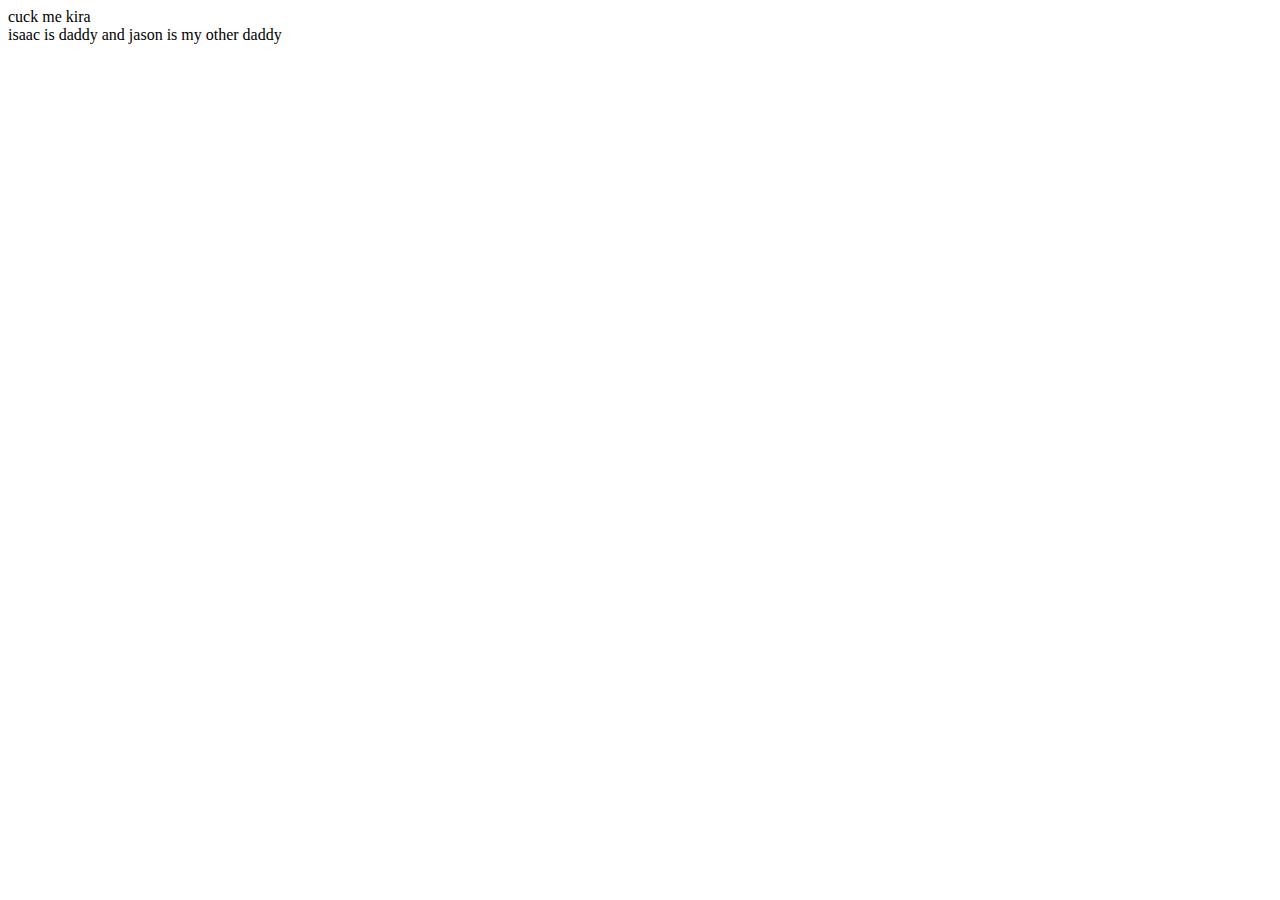
==== index.html @ e70a6afd "fcgjgc" ====
<!DOCTYPE html>
<html lang="en">
<head>
    <meta charset="UTF-8">
    <meta http-equiv="X-UA-Compatible" content="IE=edge">
    <meta name="viewport" content="width=device-width, initial-scale=1.0">
    <title>Jordan's first time</title>
</head>
<body>
    cuck me kira<br>
    isaac is daddy and jason is my other daddy
</body>
</html>
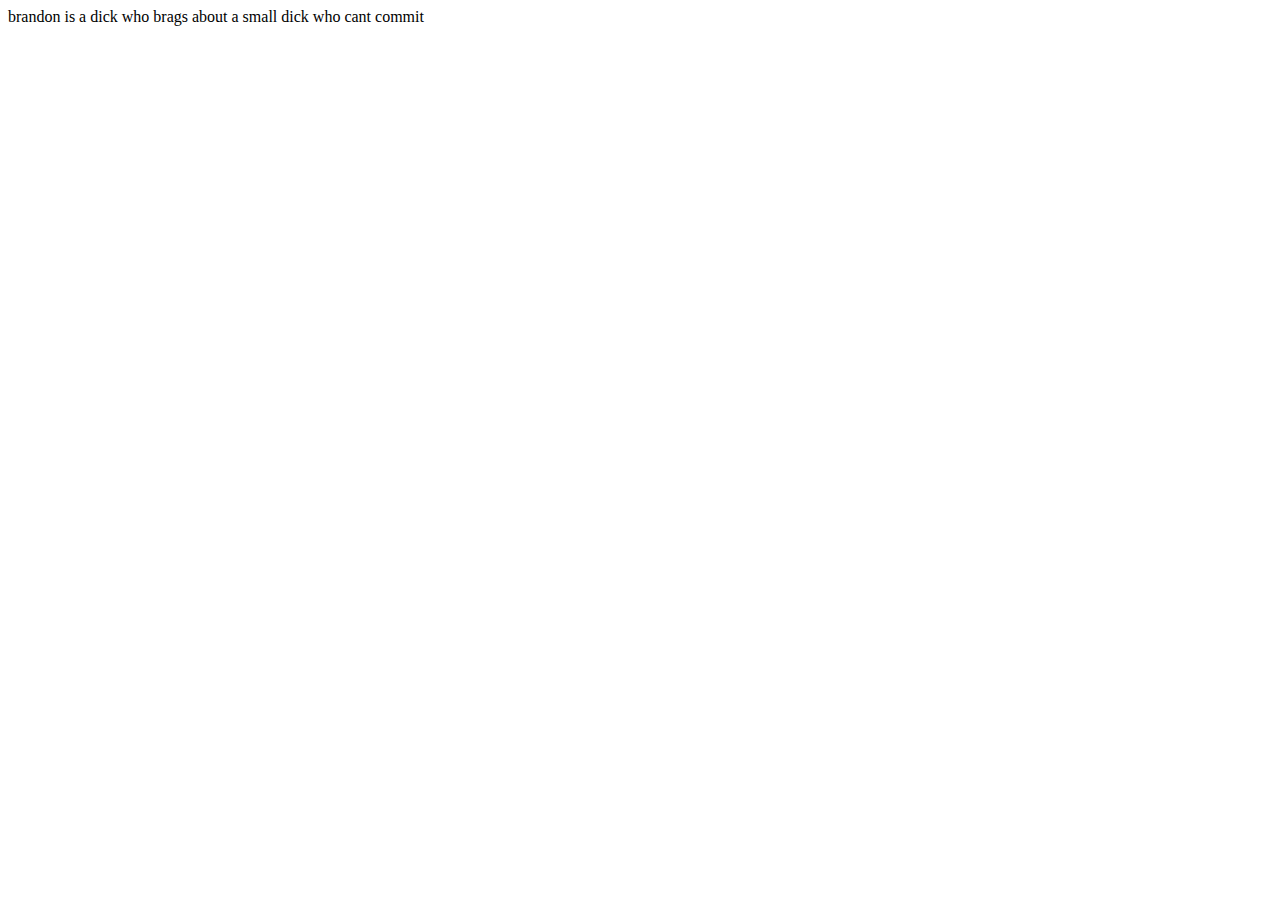
==== commit f091c40e: "corrected update" ====
--- a/index.html
+++ b/index.html
@@ -7,7 +7,7 @@
     <title>Jordan's first time</title>
 </head>
 <body>
-    cuck me kira<br>
-    isaac is daddy and jason is my other daddy
+    brandon is a dick who brags about a small dick who cant commit</br>
+
 </body>
 </html>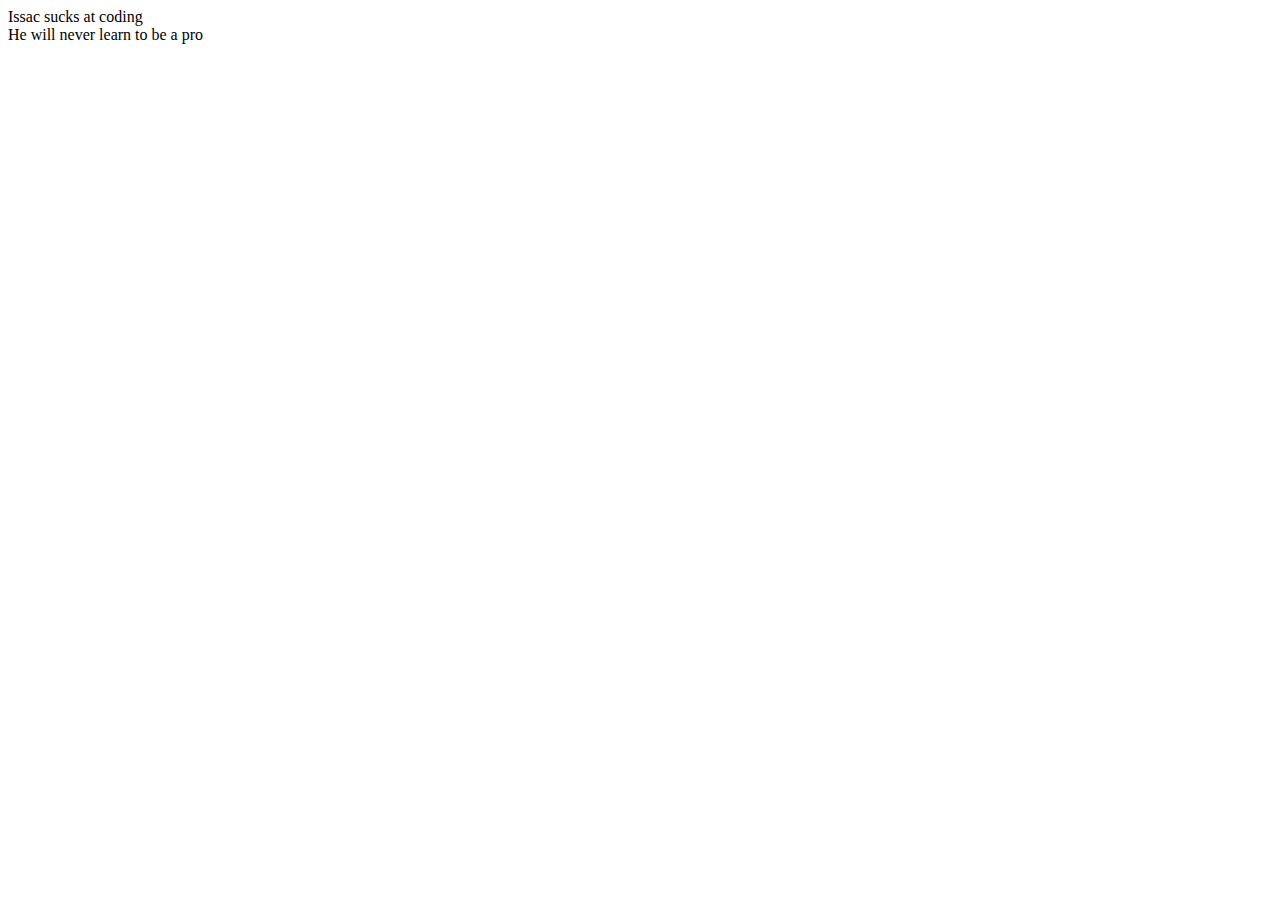
==== commit c908decb: "fuck you bitch" ====
--- a/index.html
+++ b/index.html
@@ -7,7 +7,7 @@
     <title>Jordan's first time</title>
 </head>
 <body>
-    brandon is a dick who brags about a small dick who cant commit</br>
-
+Issac sucks at coding<br>
+He will never learn to be a pro<br>
 </body>
 </html>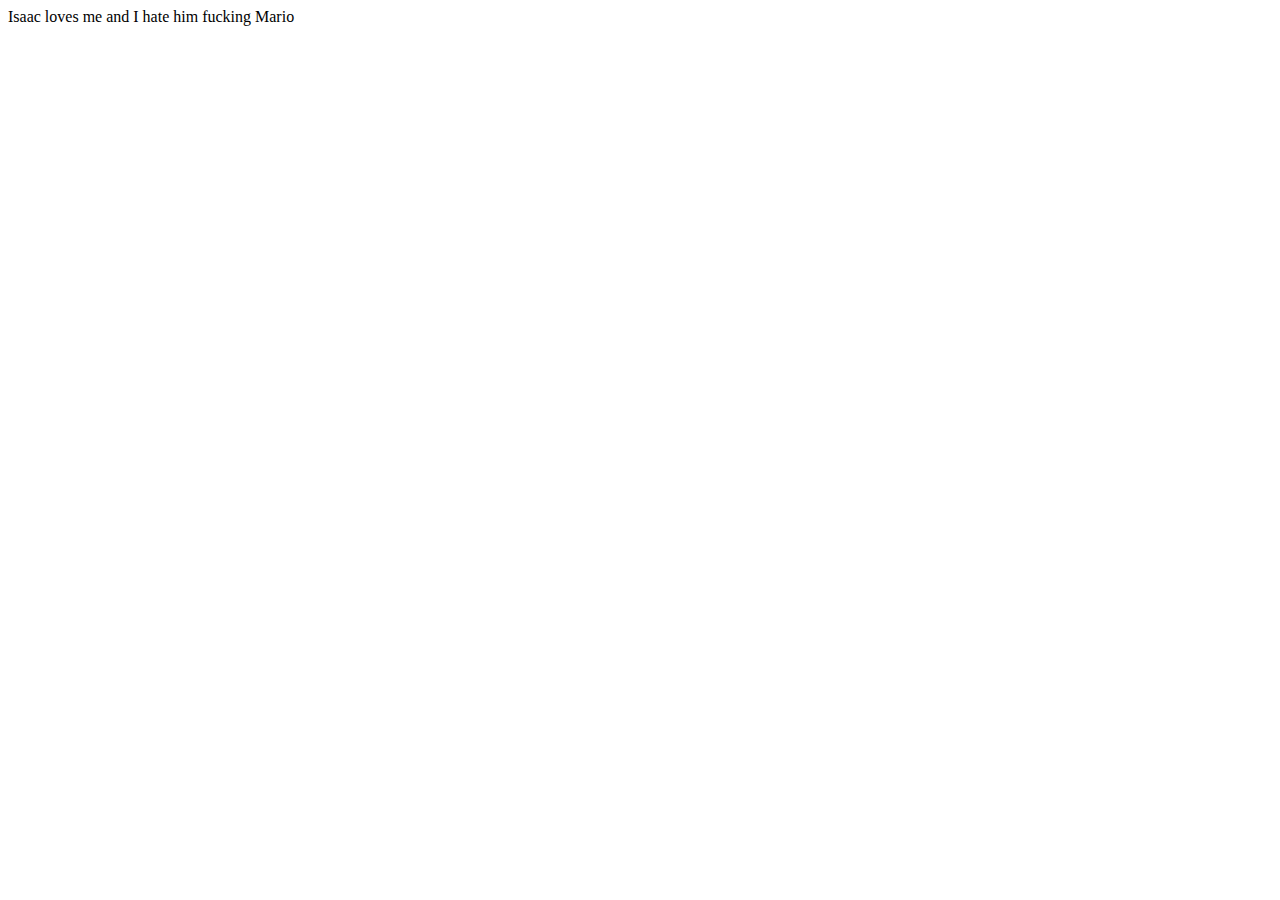
==== commit 4cc31c77: "everythign" ====
--- a/index.html
+++ b/index.html
@@ -7,7 +7,6 @@
     <title>Jordan's first time</title>
 </head>
 <body>
-Issac sucks at coding<br>
-He will never learn to be a pro<br>
+    Isaac loves me and I hate him fucking Mario<br>
 </body>
 </html>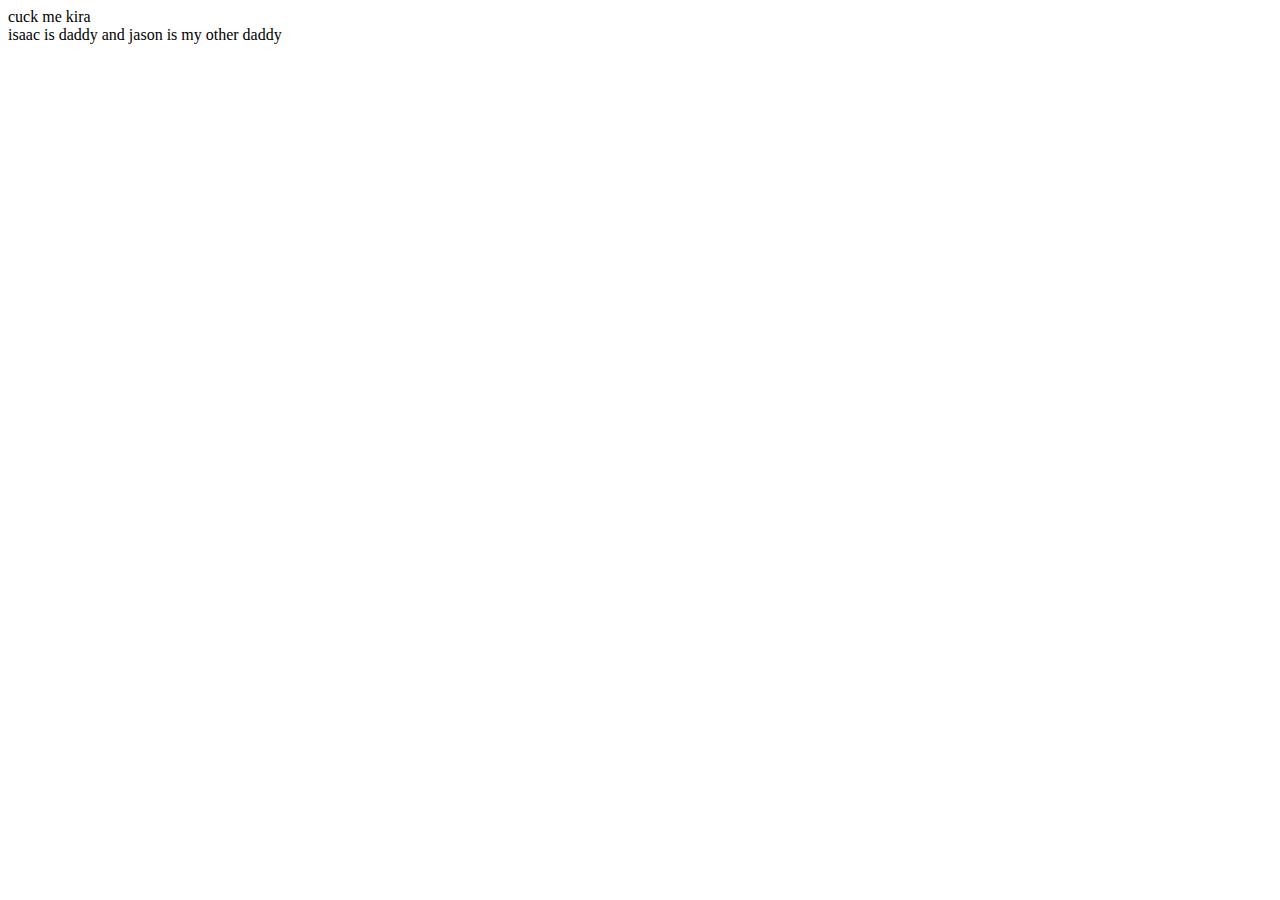
==== commit 4e6ecd07: "Merge branch 'main' of https://github.com/pg28/testing" ====
--- a/index.html
+++ b/index.html
@@ -7,6 +7,7 @@
     <title>Jordan's first time</title>
 </head>
 <body>
-    Isaac loves me and I hate him fucking Mario<br>
+    cuck me kira<br>
+    isaac is daddy and jason is my other daddy
 </body>
 </html>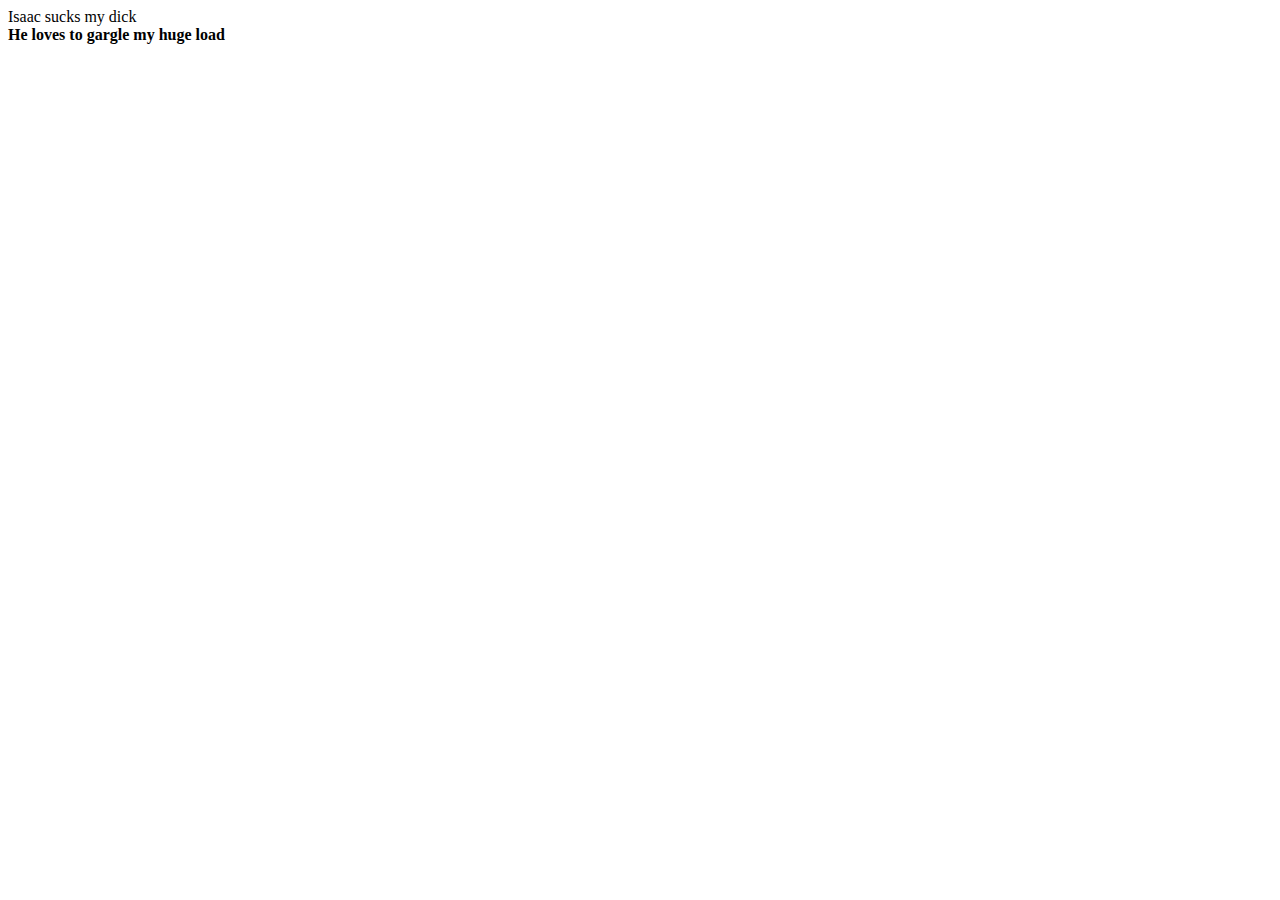
==== commit e7aa0b3e: "love it" ====
--- a/index.html
+++ b/index.html
@@ -7,7 +7,7 @@
     <title>Jordan's first time</title>
 </head>
 <body>
-    cuck me kira<br>
-    isaac is daddy and jason is my other daddy
+Isaac sucks my dick<br>
+<b>He loves to gargle my huge load</b>
 </body>
 </html>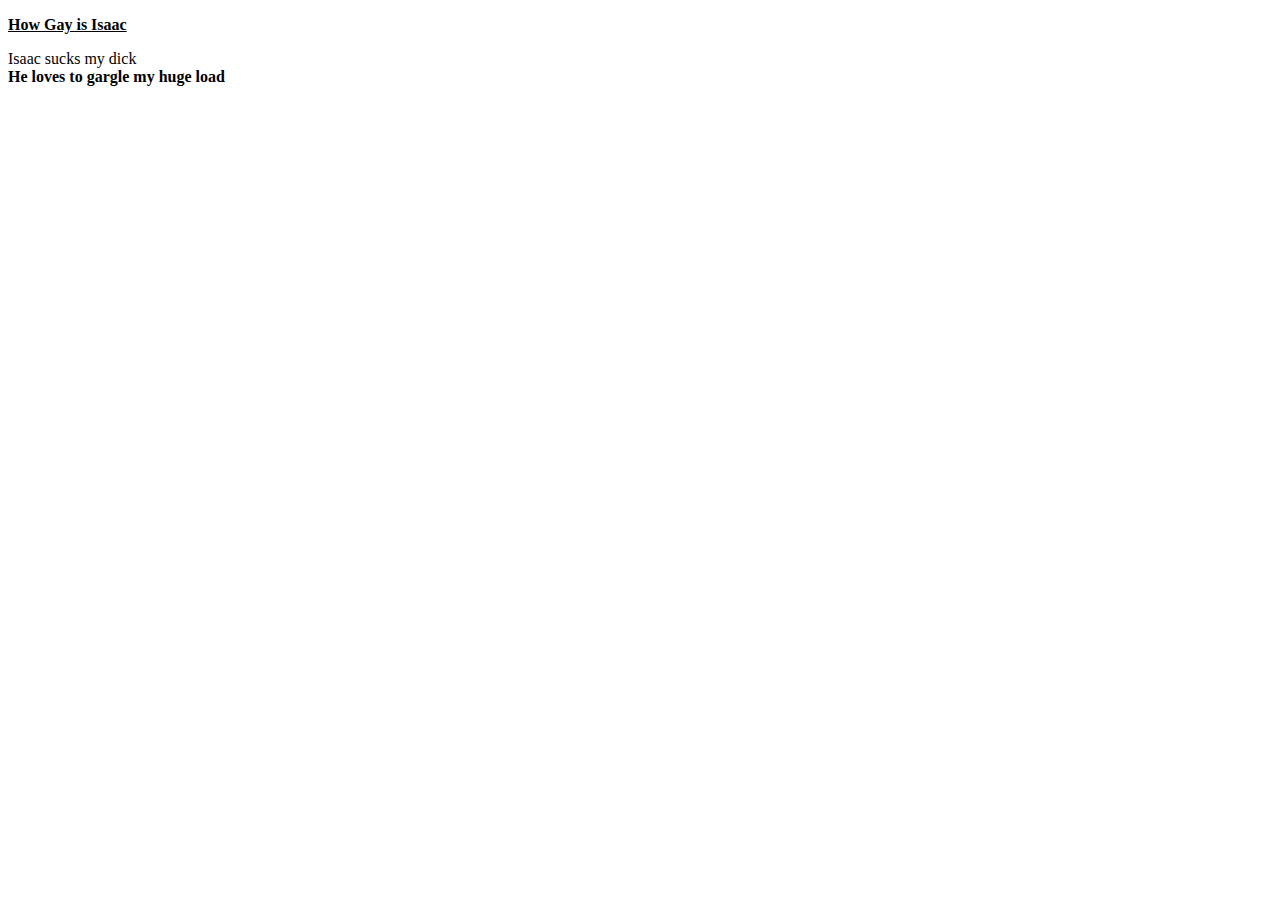
==== commit 1ab061e6: "new" ====
--- a/index.html
+++ b/index.html
@@ -7,6 +7,7 @@
     <title>Jordan's first time</title>
 </head>
 <body>
+    <p><b><u>How Gay is Isaac</u></b></p>
 Isaac sucks my dick<br>
 <b>He loves to gargle my huge load</b>
 </body>
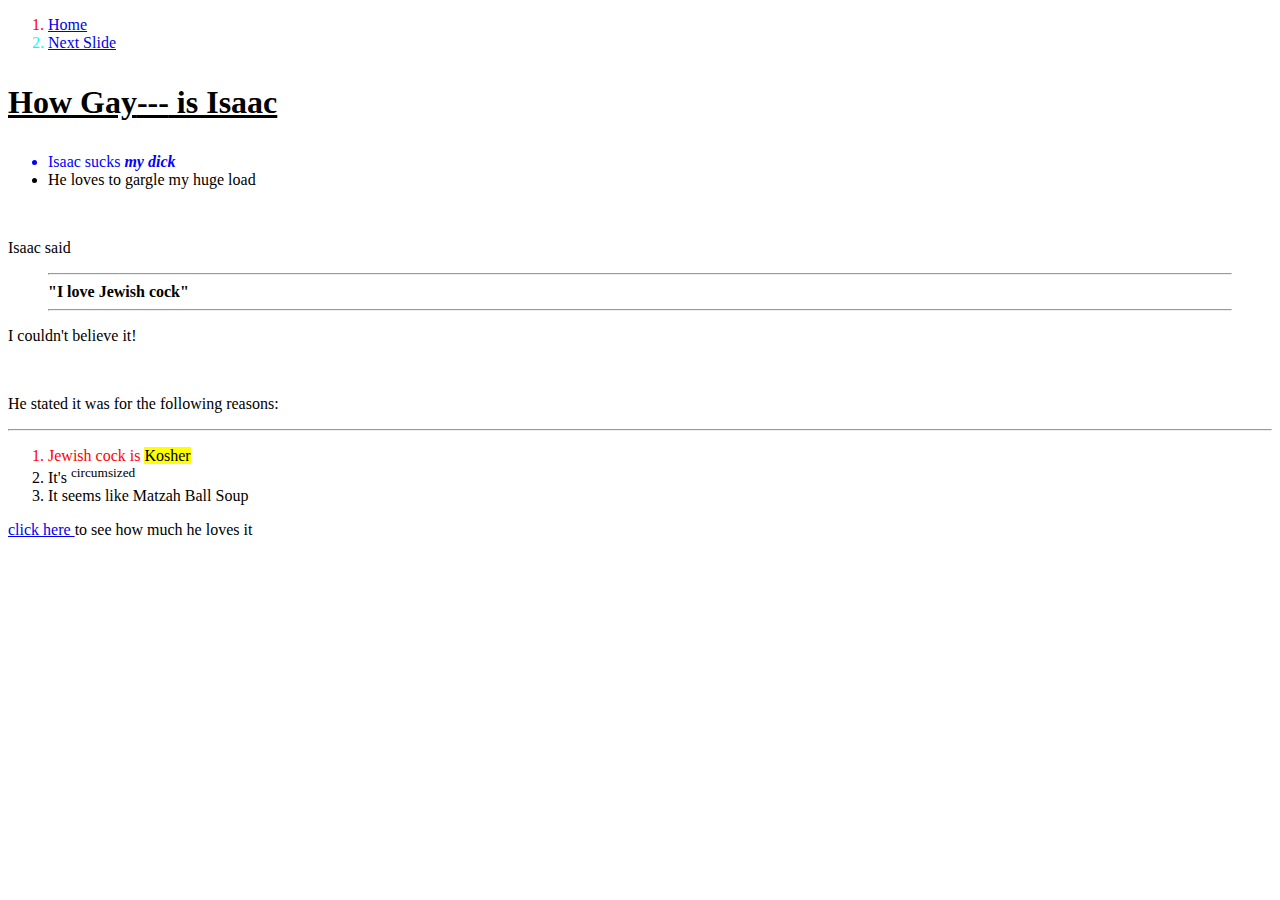
==== commit b57902fe: "changes" ====
--- a/index.html
+++ b/index.html
@@ -1,14 +1,38 @@
 <!DOCTYPE html>
 <html lang="en">
 <head>
+    <link rel="stylesheet" type="text/css" href="file.css">
     <meta charset="UTF-8">
     <meta http-equiv="X-UA-Compatible" content="IE=edge">
     <meta name="viewport" content="width=device-width, initial-scale=1.0">
     <title>Jordan's first time</title>
+    
 </head>
 <body>
-    <p><b><u>How Gay is Isaac</u></b></p>
-Isaac sucks my dick<br>
-<b>He loves to gargle my huge load</b>
+    <nav>
+        <ol>
+            <li class="bitch"><a href="index.html">Home</a></li>
+            <li class="nobitch"><a href="Next.html">Next Slide</a></li>
+        </ol>
+    </nav>  
+    
+    <h1><p class="a-class" id="an id"><b><u>How Gay<span>---</span> is Isaac</u></b></p></h1>
+<ul>
+    <li id="slut">Isaac sucks <strong><em>my dick</em></strong></li>
+    <li>He loves to gargle my huge load</li>
+</ul><br>
+<p>Isaac said<blockquote><hr><b>"I love Jewish cock"</b><hr></blockquote>I couldn't believe it!</p>
+<br>
+<p>He stated it was for the following reasons:</p><hr>
+<ol>
+    <li>Jewish cock is <mark>Kosher</mark></li>
+    <li>It's <sup>circumsized</sup></li>
+    <li>It seems like Matzah Ball Soup</li>
+</ol>
+
+    <a href="Next.html" target="_blank">click here
+    </a> to see how much he loves it
+
+
 </body>
 </html>--- a/file.css
+++ b/file.css
@@ -0,0 +1,22 @@
+
+h1:hover
+{
+    color:aliceblue;
+    
+}
+.bitch
+{
+    color: hotpink;
+}
+.nobitch
+{
+    color: aqua;
+}
+#slut
+{
+    color:blue
+}
+
+li:first-child{
+    color: red;
+}